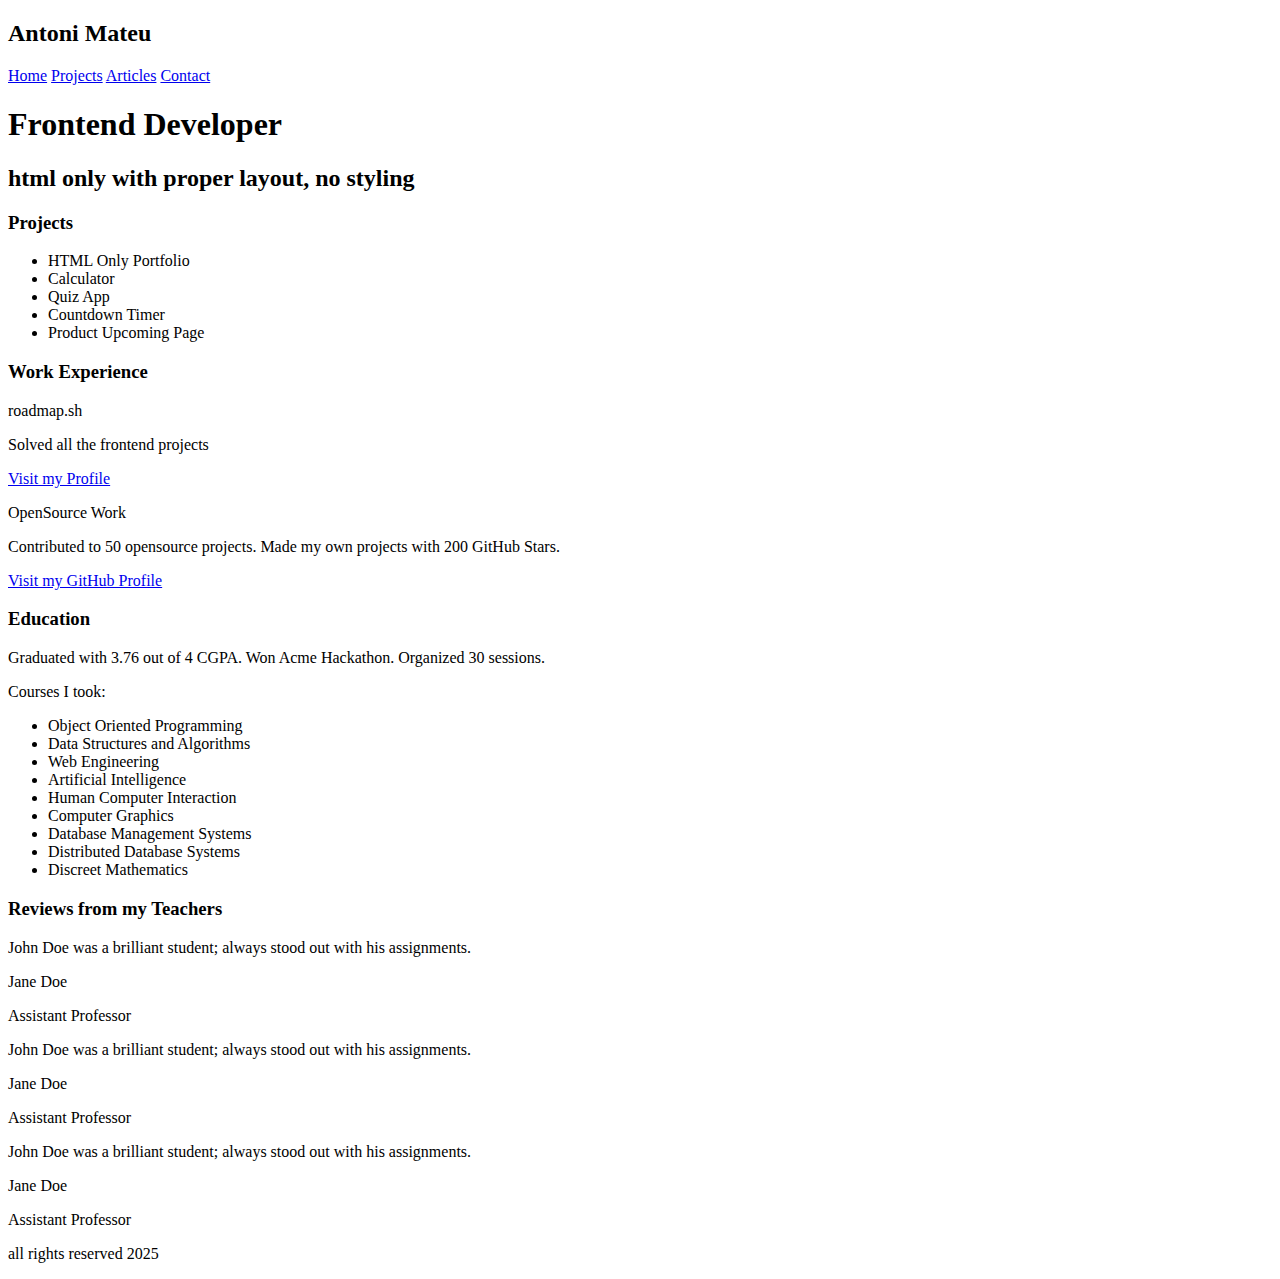
==== basic.html @ e87a21f2 "Basic_html" ====
<!DOCTYPE html>
<html lang="en">
<head>
    <meta charset="UTF-8">
    <meta name="viewport" content="width=device-width, initial-scale=1.0">
    <title>Basic Html</title>
</head>
<body>

    <header>
        <h2>Antoni Mateu</h2>
        <nav>
            <a href="#">Home</a>
            <a href="#">Projects</a>
            <a href="#">Articles</a>
            <a href="#">Contact</a>
        </nav>
        <h1>Frontend Developer</h1>
        <h2>html only with proper layout, no styling</h2>
    </header>

    <section>
        <div>
            <h3>Projects</h3>
            <ul>
                <li>HTML Only Portfolio</li>
                <li>Calculator</li>
                <li>Quiz App</li>
                <li>Countdown Timer</li>
                <li>Product Upcoming Page</li>
            </ul>
        </div>
        <div>
            <h3>Work Experience</h3>
            <p>roadmap.sh</p>
            <p> Solved all the frontend projects</p>
            <a href="index.html">Visit my Profile</a>
            <p>OpenSource Work</p>
            <p> Contributed to 50 opensource projects. Made my own projects with 200 GitHub Stars.<p>
            <a href="https://github.com/AMateuP">Visit my GitHub Profile</a></p>
        </div>
        <div>
            <h3>Education</h3>
            <p>Graduated with 3.76 out of 4 CGPA. Won Acme Hackathon. Organized 30 sessions.</p>
            <p>Courses I took:</p>
            <ul>
                <li>Object Oriented Programming</li>
                <li>Data Structures and Algorithms</li>
                <li>Web Engineering</li>
                <li>Artificial Intelligence</li>
                <li>Human Computer Interaction</li>
                <li>Computer Graphics</li>
                <li>Database Management Systems</li>
                <li>Distributed Database Systems</li>
                <li>Discreet Mathematics</li>
            </ul>
        </div>
    </section>

    <h3>Reviews from my Teachers</h3>
    <section>
        <div>
            <p>John Doe was a brilliant student; always stood out with his assignments.</p>
            <p>Jane Doe</p>
            <p>Assistant Professor</p>
        </div>
        <div>
            <p>John Doe was a brilliant student; always stood out with his assignments.</p>
            <p>Jane Doe</p>
            <p>Assistant Professor</p>
        </div>
        <div>
            <p>John Doe was a brilliant student; always stood out with his assignments.</p>
            <p>Jane Doe</p>
            <p>Assistant Professor</p>
        </div>
    </section>

    <footer>
        <p>all rights reserved 2025</p>
    </footer>

</body>
</html>
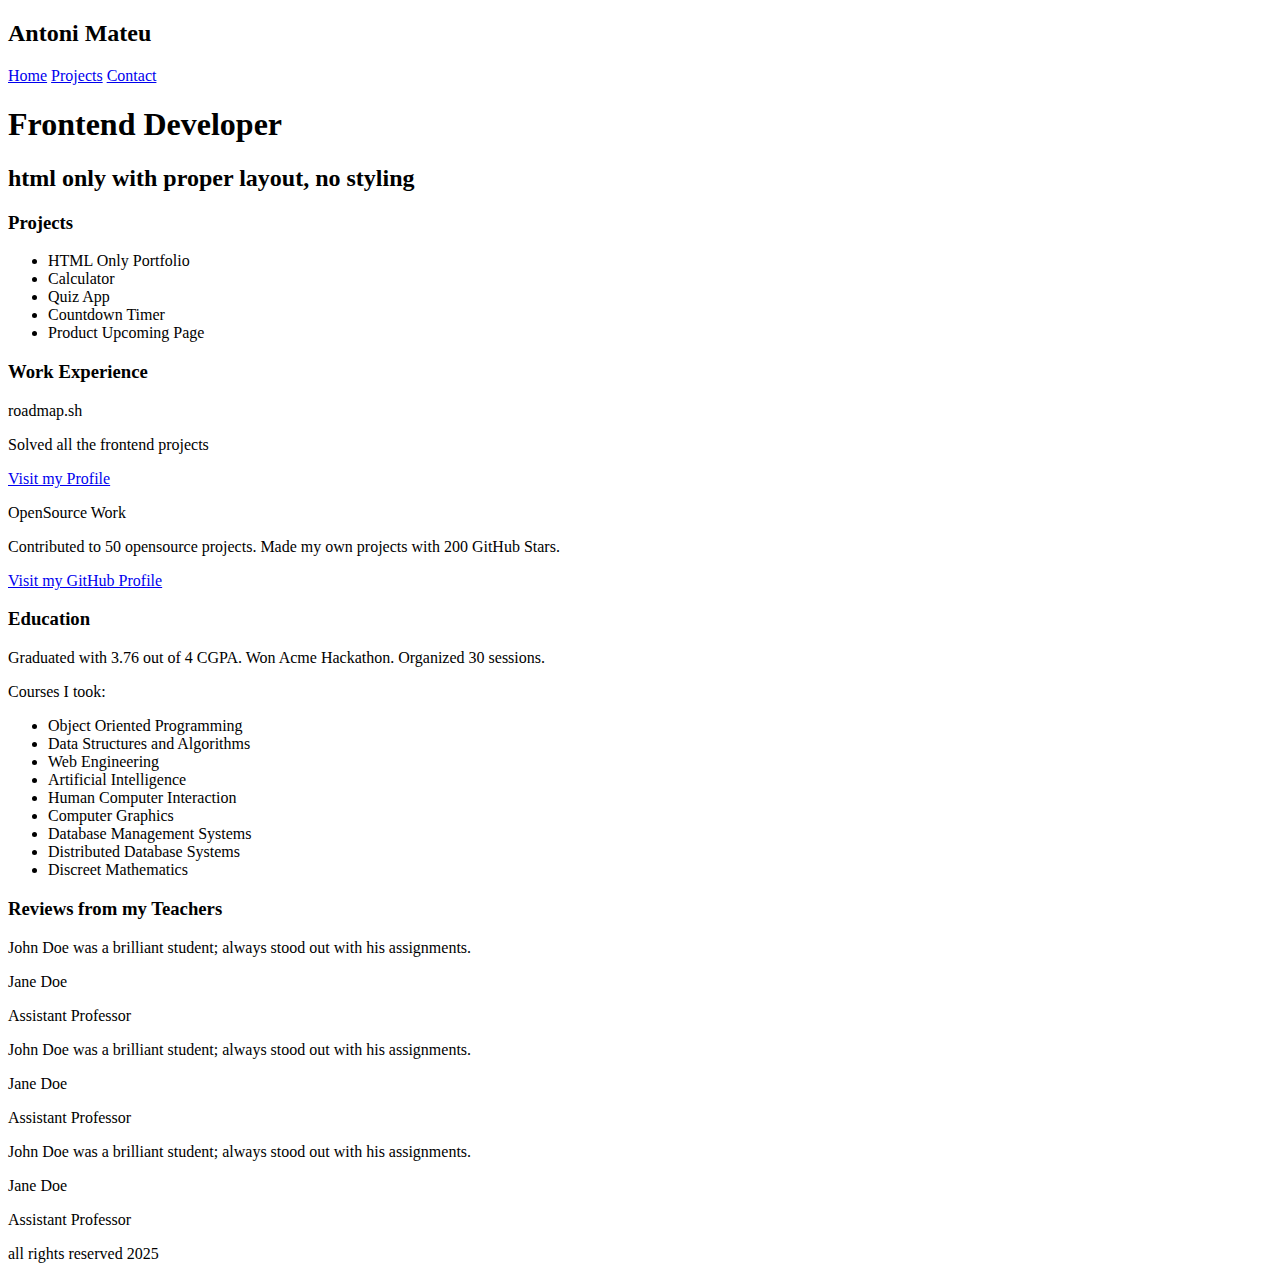
==== commit 2b88a78f: "Nav" ====
--- a/basic.html
+++ b/basic.html
@@ -10,10 +10,9 @@
     <header>
         <h2>Antoni Mateu</h2>
         <nav>
-            <a href="#">Home</a>
-            <a href="#">Projects</a>
-            <a href="#">Articles</a>
-            <a href="#">Contact</a>
+            <a href="index.html">Home</a>
+            <a href="Proyectos _varios.html">Projects</a>
+            <a href="contacto.html">Contact</a>
         </nav>
         <h1>Frontend Developer</h1>
         <h2>html only with proper layout, no styling</h2>
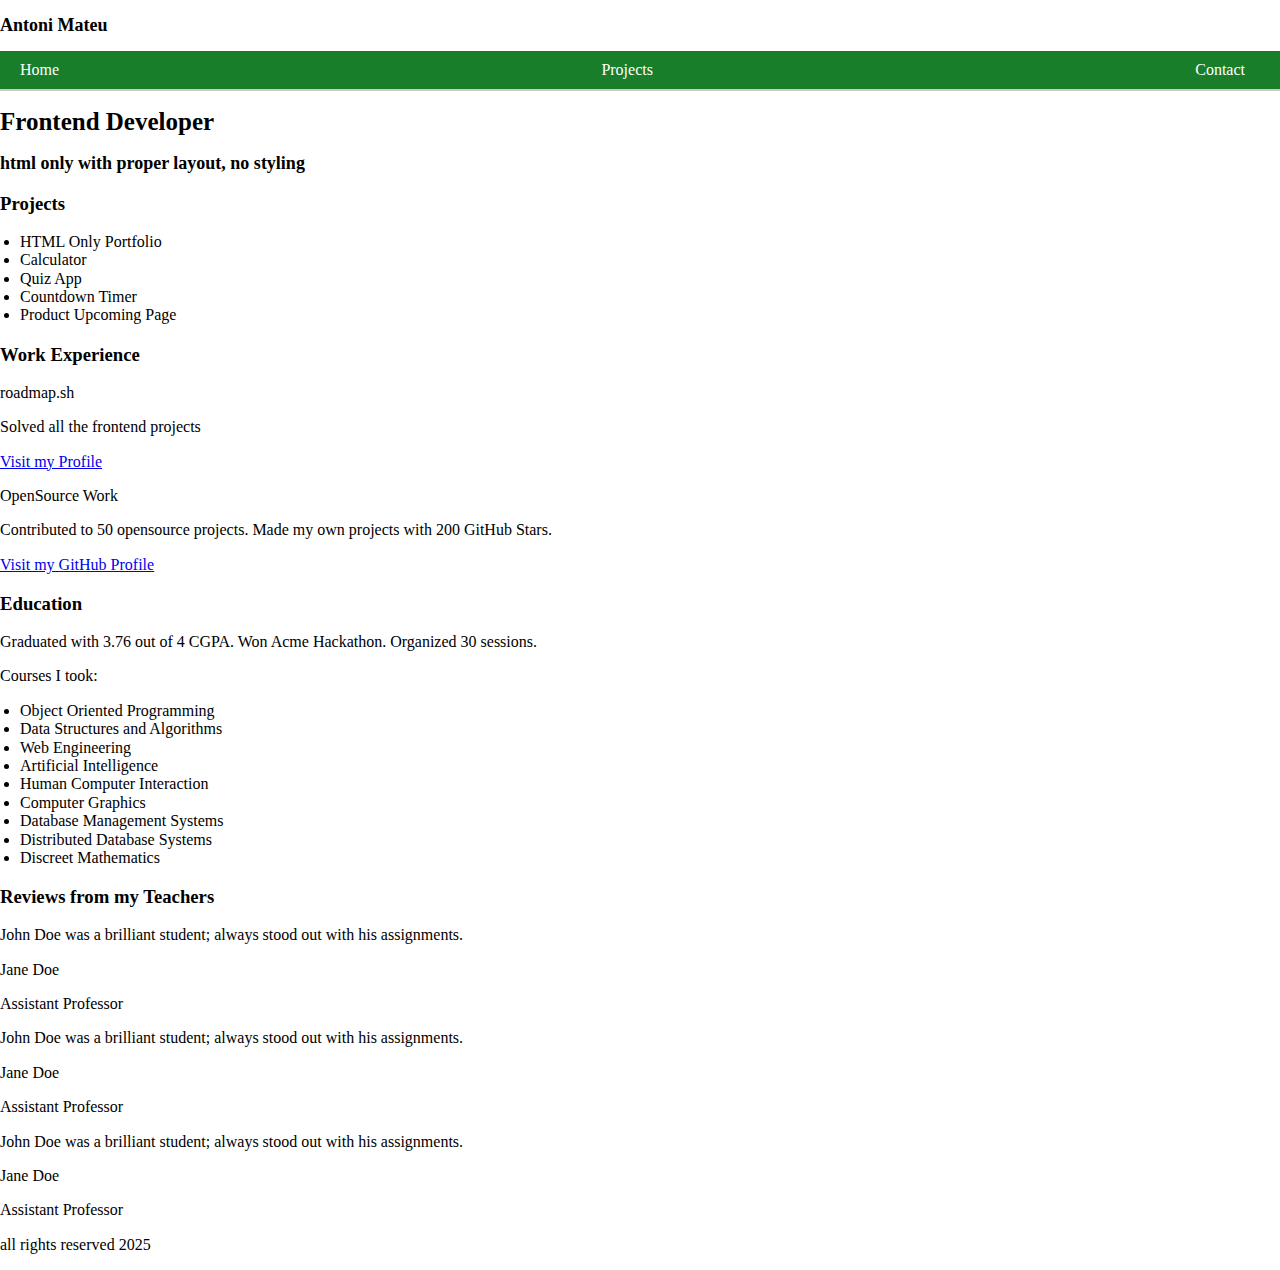
==== commit a61b677b: "Nav" ====
--- a/basic.html
+++ b/basic.html
@@ -4,6 +4,8 @@
     <meta charset="UTF-8">
     <meta name="viewport" content="width=device-width, initial-scale=1.0">
     <title>Basic Html</title>
+    <link rel="stylesheet" href="css/normalize.css">
+    <link rel="stylesheet" href="css/styles.css">
 </head>
 <body>
 
--- a/css/styles.css
+++ b/css/styles.css
@@ -0,0 +1,101 @@
+html{
+    font-size: 62.5%;
+}
+
+body{
+    font-size: 16px; /*1rem = 16px*/
+}
+
+h1{
+    font-size: 2.5rem; 
+}
+
+h2{
+    font-size: 1.8rem; 
+}
+
+nav{
+    display: flex;
+    justify-content: space-between;
+    align-items: center;
+    padding: 10px 20px;
+    background-color: #187e29;
+    border-bottom: 2px solid #ccc;
+}
+
+nav a {
+    text-decoration: none;
+    color: #ffffff;
+    font-size: 16px;
+    margin-right: 15px;
+}
+
+.titulo{
+    color: #0077b5;
+    font-size: 3.8rem;
+    text-align: center;
+}
+
+.titulo span{
+    color: #187e29;
+    font-size: 2rem;
+}
+
+/*Estils horarios*/
+table{
+    width: 50%;
+    text-align: center;
+    padding: 1rem;
+    margin: 2rem auto;
+    box-shadow: 0 0 5px rgba(0, 0, 0, 0.2);
+    font-size: 1.2rem;
+    border-collapse: collapse;
+    border-color: #000000;
+}
+
+.AW{
+    background-color: #8DEE00;
+}
+
+.SO{
+    background-color: #088000;
+}
+
+.EIE{
+    background-color: #4ABD8C;
+}
+
+.SX{
+    background-color: #290087;
+}
+
+.Se{
+    background-color: #84818E;
+}
+
+.Pati{
+    background-color: rgb(175, 233, 233);
+}
+
+ul{
+    margin: 5px 0;
+    padding-left: 20px;
+}
+
+.foto{
+    margin-bottom: 10px;
+    padding: 5px;
+    text-align: center;
+    display: inline-block;
+    width: 10px;
+    height: 100px;
+    background-position: center;
+    width: 170px;
+    height: 170px;
+    border-radius: 70%;
+    object-fit: cover;
+}
+
+.link{
+    color: #007bff;
+}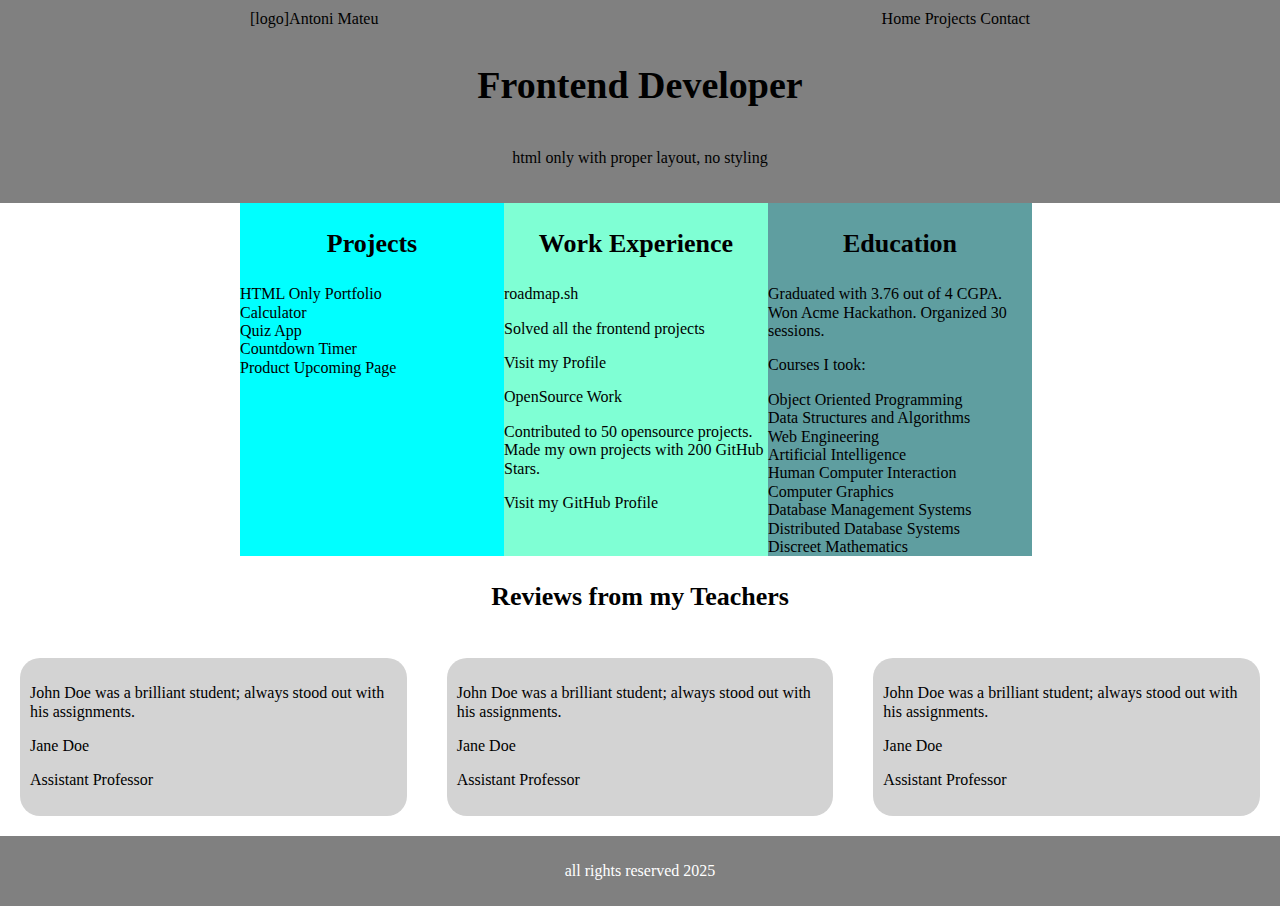
==== commit 32fffff1: "Css Basic" ====
--- a/basic.html
+++ b/basic.html
@@ -5,23 +5,32 @@
     <meta name="viewport" content="width=device-width, initial-scale=1.0">
     <title>Basic Html</title>
     <link rel="stylesheet" href="css/normalize.css">
-    <link rel="stylesheet" href="css/styles.css">
+    <link rel="stylesheet" href="css/basic.css">
 </head>
 <body>
 
     <header>
-        <h2>Antoni Mateu</h2>
-        <nav>
-            <a href="index.html">Home</a>
-            <a href="Proyectos _varios.html">Projects</a>
-            <a href="contacto.html">Contact</a>
-        </nav>
-        <h1>Frontend Developer</h1>
-        <h2>html only with proper layout, no styling</h2>
+        <div class="container">
+            <div class="top">
+                <div class="logo">
+                    <div>[logo]</div>
+                    <div>Antoni Mateu</div>
+                </div>
+                <nav>
+                    <a href="index.html">Home</a>
+                    <a href="Proyectos _varios.html">Projects</a>
+                    <a href="contacto.html">Contact</a>
+                </nav>
+            </div>
+            <div class="hero">
+                <h1>Frontend Developer</h1>
+                <p>html only with proper layout, no styling</p>
+            </div>
+        </div>
     </header>
 
-    <section>
-        <div>
+    <main class="container">
+        <section class="projects">
             <h3>Projects</h3>
             <ul>
                 <li>HTML Only Portfolio</li>
@@ -30,8 +39,8 @@
                 <li>Countdown Timer</li>
                 <li>Product Upcoming Page</li>
             </ul>
-        </div>
-        <div>
+        </section>
+        <section class="work">
             <h3>Work Experience</h3>
             <p>roadmap.sh</p>
             <p> Solved all the frontend projects</p>
@@ -39,8 +48,8 @@
             <p>OpenSource Work</p>
             <p> Contributed to 50 opensource projects. Made my own projects with 200 GitHub Stars.<p>
             <a href="https://github.com/AMateuP">Visit my GitHub Profile</a></p>
-        </div>
-        <div>
+            </section>
+        <section class="education">
             <h3>Education</h3>
             <p>Graduated with 3.76 out of 4 CGPA. Won Acme Hackathon. Organized 30 sessions.</p>
             <p>Courses I took:</p>
@@ -55,27 +64,27 @@
                 <li>Distributed Database Systems</li>
                 <li>Discreet Mathematics</li>
             </ul>
-        </div>
-    </section>
+        </section>
+    </main>
 
     <h3>Reviews from my Teachers</h3>
-    <section>
-        <div>
+    <main>
+        <section class="reviw">
             <p>John Doe was a brilliant student; always stood out with his assignments.</p>
             <p>Jane Doe</p>
             <p>Assistant Professor</p>
-        </div>
-        <div>
+        </section>
+        <section class="reviw">
             <p>John Doe was a brilliant student; always stood out with his assignments.</p>
             <p>Jane Doe</p>
             <p>Assistant Professor</p>
-        </div>
-        <div>
+        </section>
+        <section class="reviw">
             <p>John Doe was a brilliant student; always stood out with his assignments.</p>
             <p>Jane Doe</p>
             <p>Assistant Professor</p>
-        </div>
-    </section>
+        </section>
+    </main>
 
     <footer>
         <p>all rights reserved 2025</p>
--- a/css/basic.css
+++ b/css/basic.css
@@ -0,0 +1,119 @@
+html{
+    font-size: 62.5%;
+    box-sizing: border-box;
+}
+
+*,
+*:before,
+*:after{
+    box-sizing: inherit;
+}
+
+body{
+    font-size: 16px;
+}
+
+h1{
+    font-size: 3.8rem;
+}
+
+h2{
+    font-size: 3.2rem;
+}
+
+h3{
+    font-size: 2.6rem;
+}
+
+h1,
+h2,
+h3{
+    text-align: center;
+}
+
+a{
+    color: inherit;
+    text-decoration: none;
+    transition: color 0.3s ease;
+}
+
+a:hover{
+    color: #007bff;
+}
+
+ul{
+    list-style-type: none;
+    padding-left: 0;
+    margin: 0;
+}
+
+img{
+    width: 100%;
+    object-fit: cover;
+}
+
+.container{
+    max-width: 800px;
+    margin: 0 auto;
+}
+
+header{
+    background-color: gray;
+}
+
+header .top{
+    display: flex;
+    flex-direction: row;
+    justify-content: space-between;
+    padding: 1rem;
+}
+
+.logo{
+    display: flex;
+}
+
+.hero{
+    text-align: center;
+    display: flex;
+    flex-direction: column;
+    justify-content: center;
+    padding-bottom: 2rem;
+}
+
+main{
+    display: flex;
+}
+
+section{
+    flex-direction: row;
+    justify-content: center;
+}
+
+main .projects{
+    background-color: aqua;
+    width: 33%;
+}
+
+main .work{
+    background-color: aquamarine;
+    width: 33%;
+}
+
+main .education{
+    background-color: cadetblue;
+    width: 33%;
+}
+
+.reviw{
+    padding: 1rem;
+    background-color: lightgray;
+    margin: 2rem;
+    border-radius: 20px;
+}
+
+footer{
+    background-color: gray;
+    text-align: center;
+    padding: 1rem;
+    color: #ffffff;
+}